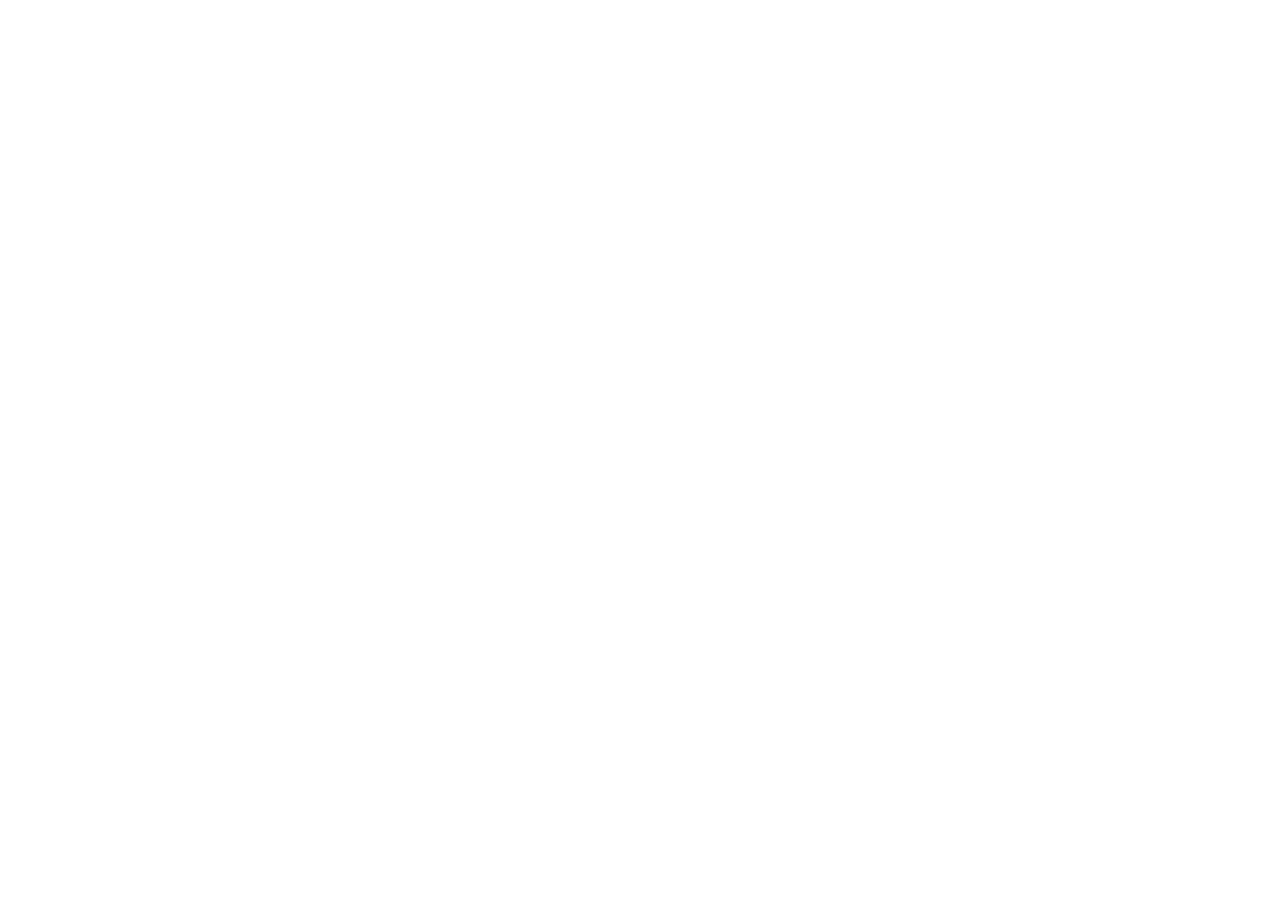
==== index.html @ 7896732c "Estructuramos el proyecto" ====
<!DOCTYPE html>
<html lang="en">
<head>
    <meta charset="UTF-8">
    <meta name="viewport" content="width=device-width, initial-scale=1.0">
    <title>Document</title>
</head>
<body>
    
</body>
</html>
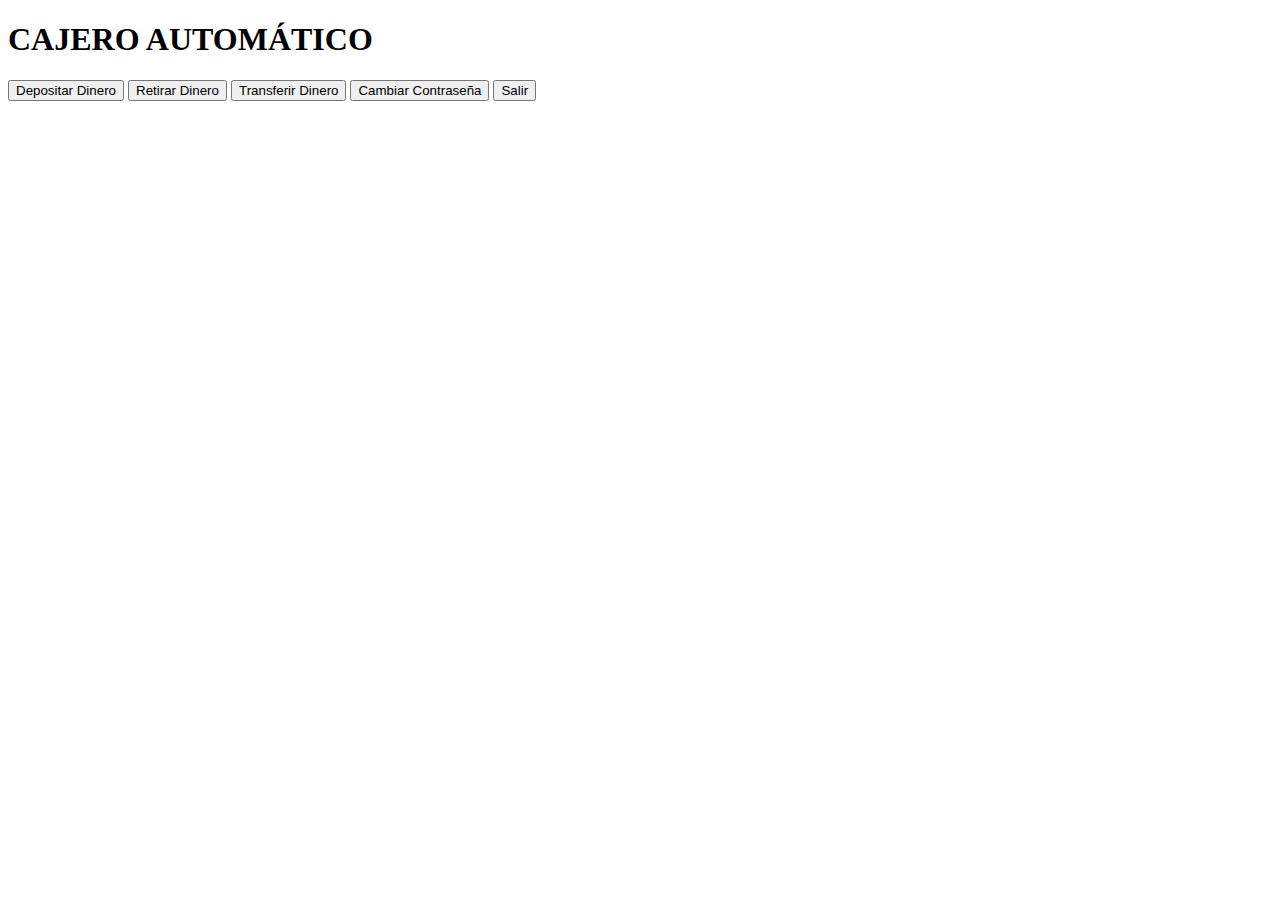
==== commit c917c592: "Realizamos el html" ====
--- a/index.html
+++ b/index.html
@@ -3,9 +3,16 @@
 <head>
     <meta charset="UTF-8">
     <meta name="viewport" content="width=device-width, initial-scale=1.0">
-    <title>Document</title>
+    <title>Cajero Automático</title>
 </head>
 <body>
-    
+    <h1>CAJERO AUTOMÁTICO</h1>
+    <button id="depositar">Depositar Dinero</button>
+    <button id="retirar">Retirar Dinero</button>
+    <button id="transferir">Transferir Dinero</button>
+    <button id="cambiar">Cambiar Contraseña</button>
+    <button id="salir">Salir</button>
+
+    <span id="saldo"></span>
 </body>
 </html>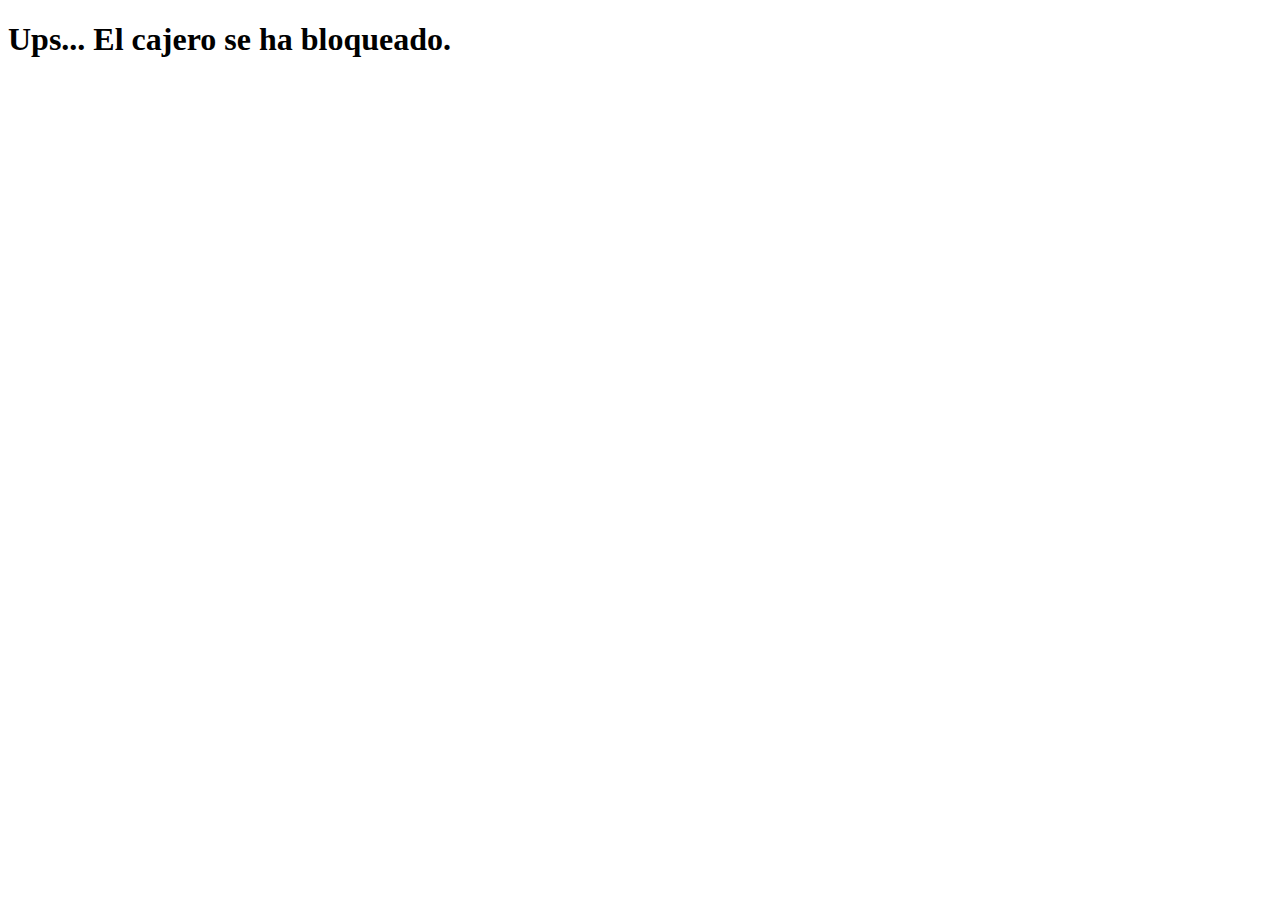
==== commit ff68b138: "Realizamos los metodos" ====
--- a/index.html
+++ b/index.html
@@ -10,9 +10,10 @@
     <button id="depositar">Depositar Dinero</button>
     <button id="retirar">Retirar Dinero</button>
     <button id="transferir">Transferir Dinero</button>
-    <button id="cambiar">Cambiar Contraseña</button>
+    <button id="cambiarPIN">Cambiar Contraseña</button>
     <button id="salir">Salir</button>
 
     <span id="saldo"></span>
+    <script src="/scripts/index.js"></script>
 </body>
 </html>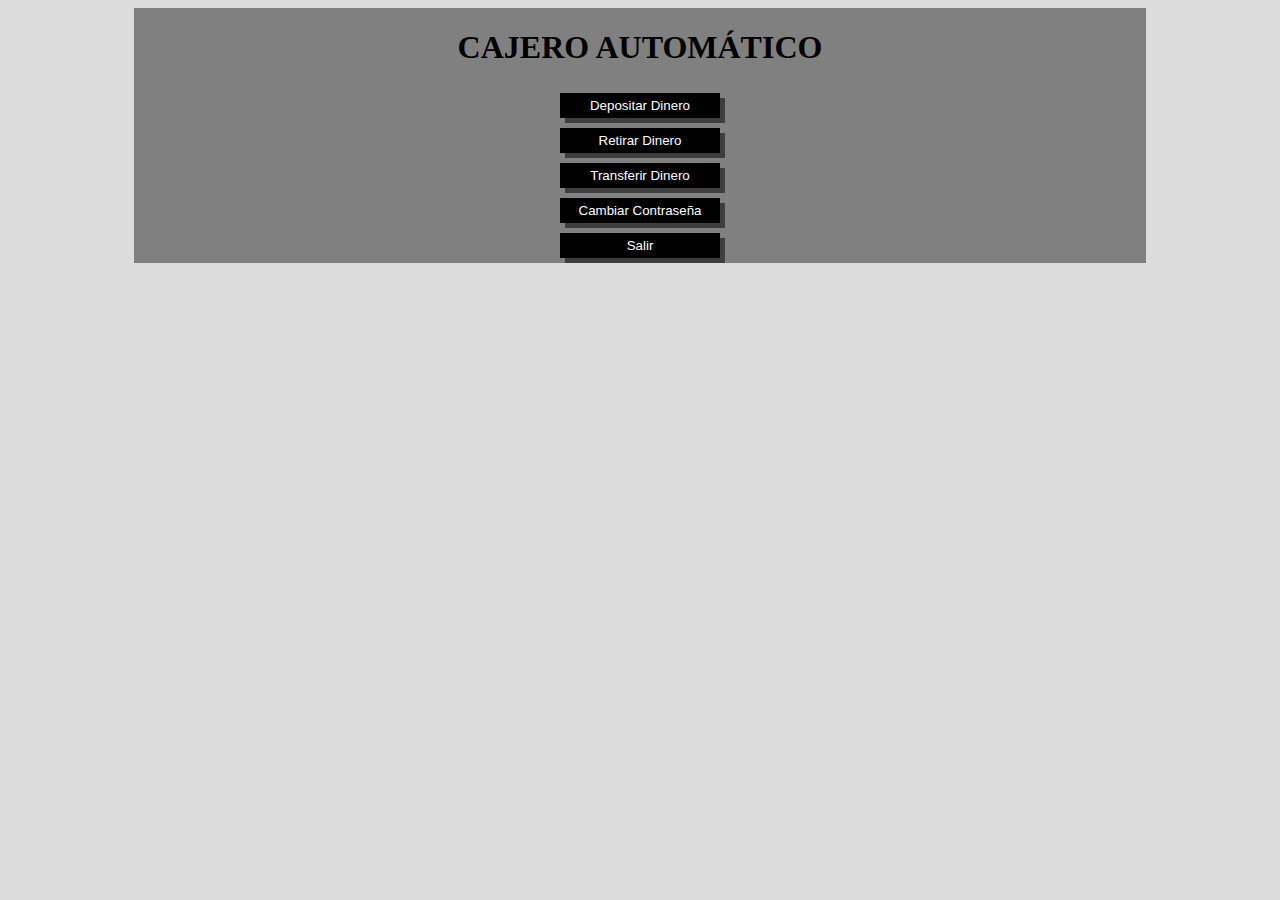
==== commit 3c02553b: "Empezamos con el css" ====
--- a/index.html
+++ b/index.html
@@ -4,16 +4,20 @@
     <meta charset="UTF-8">
     <meta name="viewport" content="width=device-width, initial-scale=1.0">
     <title>Cajero Automático</title>
+    <link rel="stylesheet" href="/styles/style.css">
 </head>
 <body>
-    <h1>CAJERO AUTOMÁTICO</h1>
-    <button id="depositar">Depositar Dinero</button>
-    <button id="retirar">Retirar Dinero</button>
-    <button id="transferir">Transferir Dinero</button>
-    <button id="cambiarPIN">Cambiar Contraseña</button>
-    <button id="salir">Salir</button>
+    <div class="container">
+        <h1>CAJERO AUTOMÁTICO</h1>
+        <button id="depositar">Depositar Dinero</button>
+        <button id="retirar">Retirar Dinero</button>
+        <button id="transferir">Transferir Dinero</button>
+        <button id="cambiarPIN">Cambiar Contraseña</button>
+        <button id="salir">Salir</button>
 
-    <span id="saldo"></span>
+        <span id="saldo"></span>
+    </div>
+    
     <script src="/scripts/index.js"></script>
 </body>
 </html>--- a/styles/style.css
+++ b/styles/style.css
@@ -0,0 +1,27 @@
+body{
+    background-color: gainsboro;
+}
+
+.container{
+    background-color: gray;
+    text-align: center;
+    width: 80%;
+    margin: 0 auto;
+    display: grid;
+}
+
+button{
+    padding: 5px;
+    width: 10rem;
+    margin: 5px auto;
+
+    color: white;
+    background-color: black;
+    border: none;
+    box-shadow: 5px 5px rgb(62, 62, 62);
+}
+
+button:hover{
+    background-color: rgb(45, 45, 45);
+    cursor: pointer;
+}
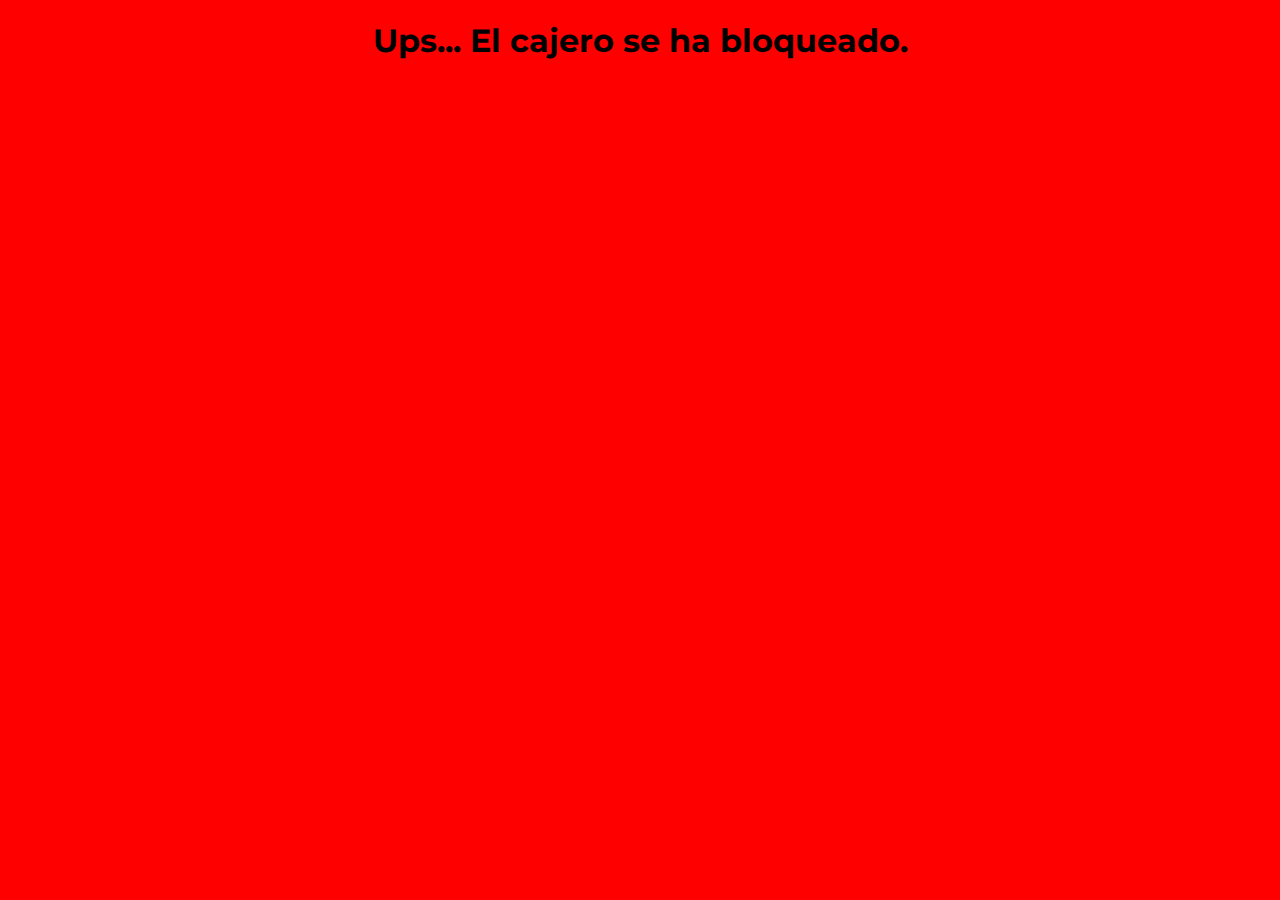
==== commit 798bafa2: "Editamos los css de los templates" ====
--- a/index.html
+++ b/index.html
@@ -5,6 +5,7 @@
     <meta name="viewport" content="width=device-width, initial-scale=1.0">
     <title>Cajero Automático</title>
     <link rel="stylesheet" href="/styles/style.css">
+    <link rel="shortcut icon" href="favicon.ico" type="image/x-icon">
 </head>
 <body>
     <div class="container">
--- a/styles/style.css
+++ b/styles/style.css
@@ -1,5 +1,20 @@
+@font-face {
+    font-family: Agbalumo;
+    src: url(/assets/fonts/Agbalumo/Agbalumo-Regular.ttf);
+}
+
+@font-face {
+    font-family: Montserrat;
+    src: url(/assets/fonts/Montserrat/Montserrat-Bold.ttf);
+}
+
 body{
     background-color: gainsboro;
+    font-family: Montserrat;
+}
+
+h1{
+    font-family: Agbalumo;
 }
 
 .container{
@@ -8,20 +23,28 @@
     width: 80%;
     margin: 0 auto;
     display: grid;
+    border-radius: 10px;
+    box-shadow: 0px 0px 2px 5px black;
 }
 
 button{
     padding: 5px;
     width: 10rem;
     margin: 5px auto;
-
     color: white;
     background-color: black;
     border: none;
     box-shadow: 5px 5px rgb(62, 62, 62);
+    font-family: Montserrat;
 }
 
 button:hover{
     background-color: rgb(45, 45, 45);
     cursor: pointer;
 }
+
+span{
+    margin: 15px auto;
+    background-color: whitesmoke;
+    border: solid 5px rgb(190, 190, 190);
+}